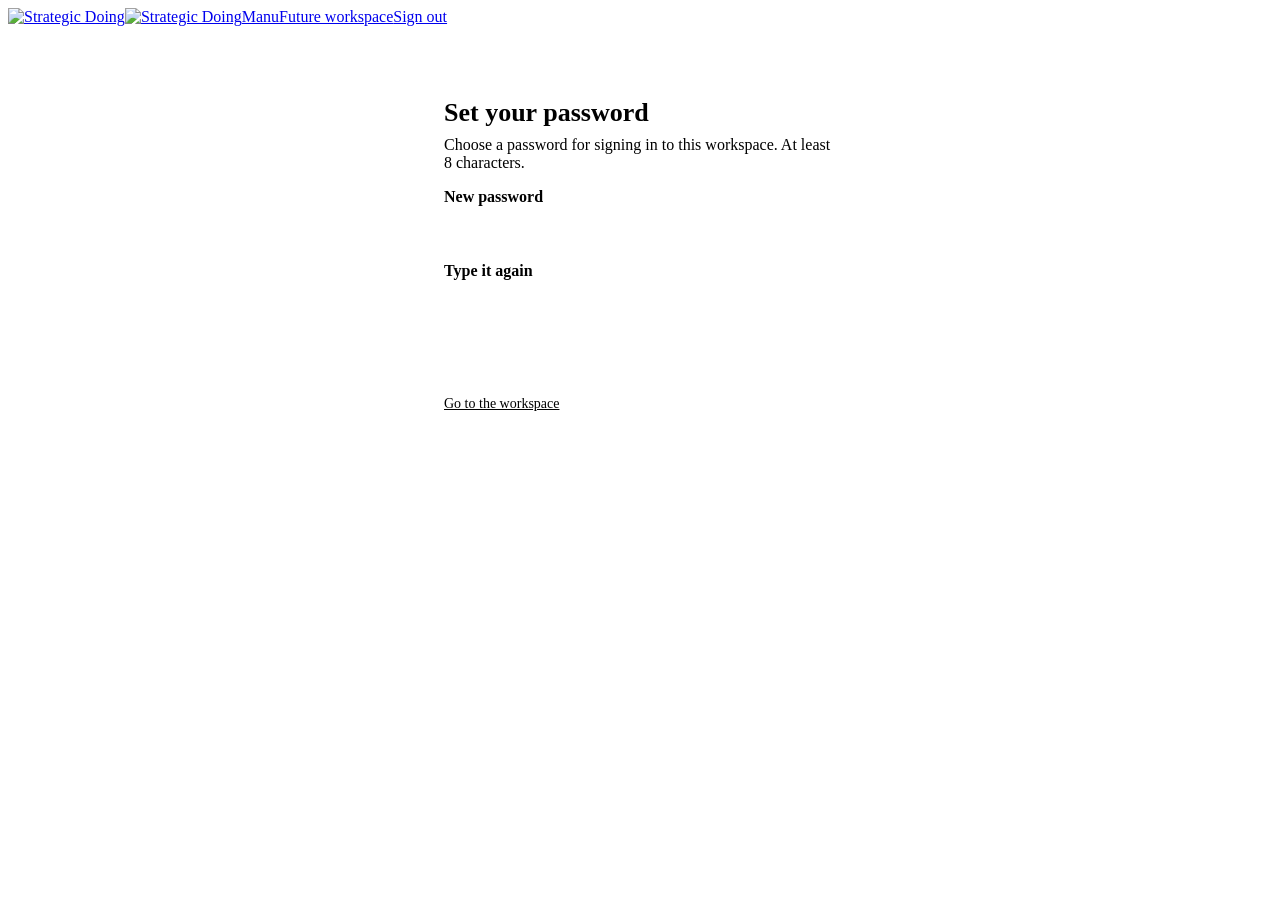
==== public/account.html @ bd6df876 "Sign in with a password; email link kept as a backup; page to set a password Co-Authored-By: Claude " ====
<!doctype html>
<html lang="en"><head><meta charset="utf-8"><meta name="viewport" content="width=device-width,initial-scale=1">
<meta name="robots" content="noindex, nofollow">
<title>Set your password · ManuFuture workspace</title>
<link rel="preconnect" href="https://fonts.googleapis.com"><link rel="stylesheet" href="https://fonts.googleapis.com/css2?family=Sora:wght@600;700;800&family=DM+Sans:wght@400;500;600;700&family=DM+Mono:wght@400;500&display=swap"><link rel="stylesheet" href="/brand/sd.css">
<style>
main{max-width:440px;margin:48px auto;padding:0 16px}
.card{background:var(--surface);border:1px solid var(--line);border-radius:var(--r);padding:24px}
h1{font-family:var(--display);font-weight:800;color:var(--brand);font-size:26px;margin:0 0 8px}
p{color:var(--muted);margin:0 0 16px}
label{display:block;font-weight:600;margin:12px 0 6px}
input{width:100%;padding:10px 12px;font:inherit;border:1px solid var(--line);border-radius:8px;background:var(--bg);color:var(--ink)}
input:focus-visible{outline:2px solid var(--link);outline-offset:1px}
button{margin-top:16px;width:100%;padding:11px;font:inherit;font-weight:600;background:var(--brand);color:#fff;border:0;border-radius:8px;cursor:pointer}
@media (prefers-color-scheme:dark){button{color:#0F1419}}
button:disabled{opacity:.6}
#msg{margin-top:14px}#msg.err{color:var(--sd-red-t)}
.back{margin-top:16px;font-size:14px}.back a{color:var(--link)}
</style></head><body>
<header class="sbar"><div class="sbar-in"><a class="slogo" href="/"><img class="logo-light" src="/brand/sd-logo-color.svg" alt="Strategic Doing"><img class="logo-dark" src="/brand/sd-logo-white.svg" alt="Strategic Doing"><span class="sep"></span><span class="lbl">ManuFuture workspace</span></a><a class="out" href="#" id="out">Sign out</a></div></header><div class="stripe" aria-hidden="true"><i></i><i></i><i></i><i></i></div>
<main><div class="card">
<h1>Set your password</h1>
<p id="who">Choose a password for signing in to this workspace. At least 8 characters.</p>
<form id="f"><label for="p1">New password</label><input id="p1" type="password" autocomplete="new-password" minlength="8" required>
<label for="p2">Type it again</label><input id="p2" type="password" autocomplete="new-password" minlength="8" required>
<button id="go" type="submit">Save password</button></form>
<div id="msg" role="status"></div>
<p class="back"><a href="/">Go to the workspace</a></p>
</div></main>
<script src="/vendor/supabase-js-2.45.4.js"></script>
<script src="/auth.js"></script>
<script>
(async () => {
  const { sb, setCookie, signOut } = window.WORKSPACE_AUTH;
  document.getElementById('out').addEventListener('click', (e) => { e.preventDefault(); signOut(); });
  const msg = document.getElementById('msg');
  const say = (t, err) => { msg.className = err ? 'err' : ''; msg.textContent = t; };
  const { data: { session } } = await sb.auth.getSession();
  if (!session) { location.replace('/login.html?next=' + encodeURIComponent('/account.html')); return; }
  setCookie(session);
  document.getElementById('who').textContent = 'Signed in as ' + session.user.email + '. Choose a password for signing in to this workspace. At least 8 characters.';
  document.getElementById('f').addEventListener('submit', async (e) => {
    e.preventDefault();
    const a = document.getElementById('p1').value, b = document.getElementById('p2').value;
    if (a !== b) { say('The two passwords do not match.', true); return; }
    const btn = document.getElementById('go'); btn.disabled = true; say('Saving…');
    const { error } = await sb.auth.updateUser({ password: a });
    btn.disabled = false;
    if (error) { say('The password was not saved (' + error.message + ').', true); return; }
    say('Password saved. Next time, sign in with your email and this password.');
  });
})();
</script></body></html>
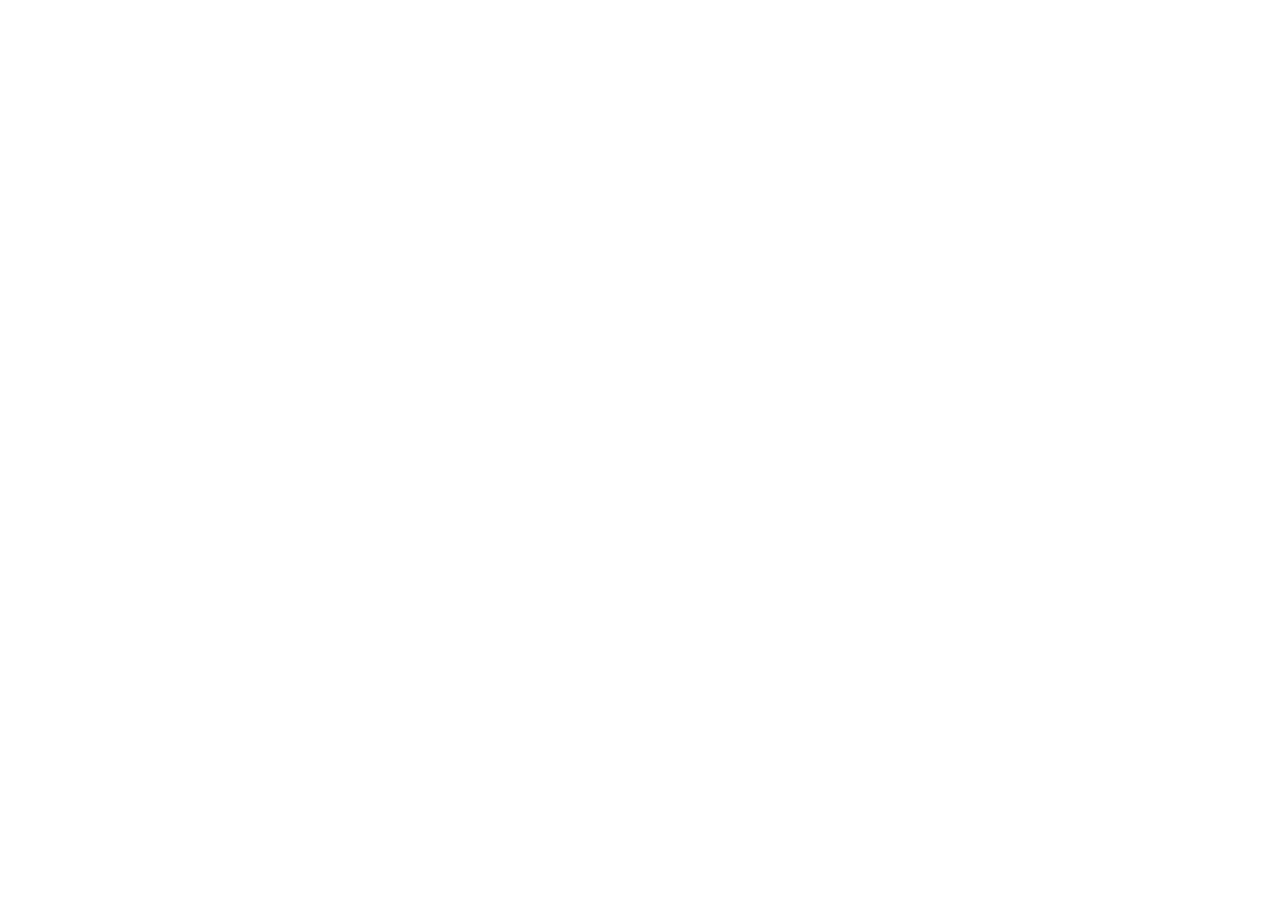
==== commit 406e967c: "Shared sign-in: one sign-in for every strategicdoinginitiatives.com site; access from the admin page" ====
--- a/public/account.html
+++ b/public/account.html
@@ -1,53 +1,9 @@
 <!doctype html>
 <html lang="en"><head><meta charset="utf-8"><meta name="viewport" content="width=device-width,initial-scale=1">
 <meta name="robots" content="noindex, nofollow">
-<title>Set your password · ManuFuture workspace</title>
-<link rel="preconnect" href="https://fonts.googleapis.com"><link rel="stylesheet" href="https://fonts.googleapis.com/css2?family=Sora:wght@600;700;800&family=DM+Sans:wght@400;500;600;700&family=DM+Mono:wght@400;500&display=swap"><link rel="stylesheet" href="/brand/sd.css">
-<style>
-main{max-width:440px;margin:48px auto;padding:0 16px}
-.card{background:var(--surface);border:1px solid var(--line);border-radius:var(--r);padding:24px}
-h1{font-family:var(--display);font-weight:800;color:var(--brand);font-size:26px;margin:0 0 8px}
-p{color:var(--muted);margin:0 0 16px}
-label{display:block;font-weight:600;margin:12px 0 6px}
-input{width:100%;padding:10px 12px;font:inherit;border:1px solid var(--line);border-radius:8px;background:var(--bg);color:var(--ink)}
-input:focus-visible{outline:2px solid var(--link);outline-offset:1px}
-button{margin-top:16px;width:100%;padding:11px;font:inherit;font-weight:600;background:var(--brand);color:#fff;border:0;border-radius:8px;cursor:pointer}
-@media (prefers-color-scheme:dark){button{color:#0F1419}}
-button:disabled{opacity:.6}
-#msg{margin-top:14px}#msg.err{color:var(--sd-red-t)}
-.back{margin-top:16px;font-size:14px}.back a{color:var(--link)}
-</style></head><body>
-<header class="sbar"><div class="sbar-in"><a class="slogo" href="/"><img class="logo-light" src="/brand/sd-logo-color.svg" alt="Strategic Doing"><img class="logo-dark" src="/brand/sd-logo-white.svg" alt="Strategic Doing"><span class="sep"></span><span class="lbl">ManuFuture workspace</span></a><a class="out" href="#" id="out">Sign out</a></div></header><div class="stripe" aria-hidden="true"><i></i><i></i><i></i><i></i></div>
-<main><div class="card">
-<h1>Set your password</h1>
-<p id="who">Choose a password for signing in to this workspace. At least 8 characters.</p>
-<form id="f"><label for="p1">New password</label><input id="p1" type="password" autocomplete="new-password" minlength="8" required>
-<label for="p2">Type it again</label><input id="p2" type="password" autocomplete="new-password" minlength="8" required>
-<button id="go" type="submit">Save password</button></form>
-<div id="msg" role="status"></div>
-<p class="back"><a href="/">Go to the workspace</a></p>
-</div></main>
-<script src="/vendor/supabase-js-2.45.4.js"></script>
-<script src="/auth.js"></script>
+<title>Your account</title>
 <script>
-(async () => {
-  const { sb, setCookie, signOut } = window.WORKSPACE_AUTH;
-  document.getElementById('out').addEventListener('click', (e) => { e.preventDefault(); signOut(); });
-  const msg = document.getElementById('msg');
-  const say = (t, err) => { msg.className = err ? 'err' : ''; msg.textContent = t; };
-  const { data: { session } } = await sb.auth.getSession();
-  if (!session) { location.replace('/login.html?next=' + encodeURIComponent('/account.html')); return; }
-  setCookie(session);
-  document.getElementById('who').textContent = 'Signed in as ' + session.user.email + '. Choose a password for signing in to this workspace. At least 8 characters.';
-  document.getElementById('f').addEventListener('submit', async (e) => {
-    e.preventDefault();
-    const a = document.getElementById('p1').value, b = document.getElementById('p2').value;
-    if (a !== b) { say('The two passwords do not match.', true); return; }
-    const btn = document.getElementById('go'); btn.disabled = true; say('Saving…');
-    const { error } = await sb.auth.updateUser({ password: a });
-    btn.disabled = false;
-    if (error) { say('The password was not saved (' + error.message + ').', true); return; }
-    say('Password saved. Next time, sign in with your email and this password.');
-  });
-})();
-</script></body></html>
+// One sign-in covers every strategicdoinginitiatives.com site. This page sends people to it.
+location.replace('https://strategicdoinginitiatives.com/account?next=' + encodeURIComponent(location.origin + '/'));
+</script></head>
+<body style="font:16px/1.5 system-ui,sans-serif;margin:48px 16px"><p><a href="https://strategicdoinginitiatives.com/account">Continue to the Strategic Doing sign-in page</a></p></body></html>
